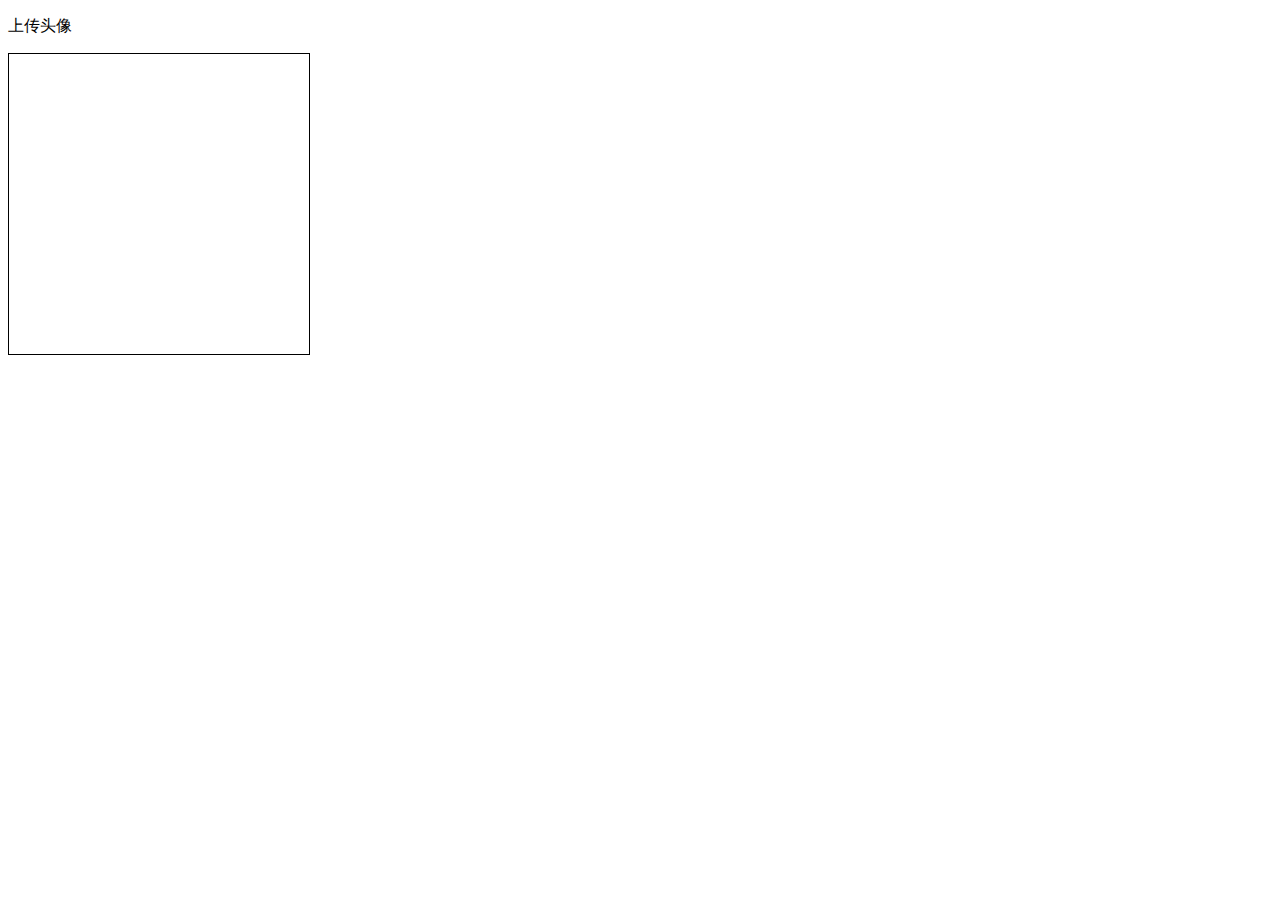
==== 拖放/index.html @ b70a8590 "将图片拖放到指定区域" ====
<!DOCTYPE html>
<html>
<head>
	<meta charset="UTF-8">
	<link rel="icon" href="img/reindeer.png"/>
	<title>拖动图片在指定区域显示</title>
	<style>
		div{
			height:300px;
			width:300px;
			border:solid 1px;
		}
	</style>
</head>
<body>
<p>上传头像</p>
<div id="area">
	<img src='' id="pic"/> 
</div>
</body>
<script type="text/javascript">
	window.onload = function(){
		document.ondragover = function(e){
			e.preventDefault();
		}
		document.ondragenter = function(e){
			e.preventDefault();
		}
		document.ondragend = function(e){
			e.preventDefault();
		}
		document.ondrop = function(e){
			e.preventDefault();
		}
		var area = document.getElementById('area');
		area.ondragover = function(e){
			e.preventDefault();
		}
		area.ondrop = function drop(e){
			var data = e.dataTransfer.files;
			var reader = new FileReader();
			reader.readAsDataURL(data[0]);
			reader.onload=function(){
				var pic = document.getElementById('pic');
				pic.src = this.result;
			}
		}
	}
</script>
</html>
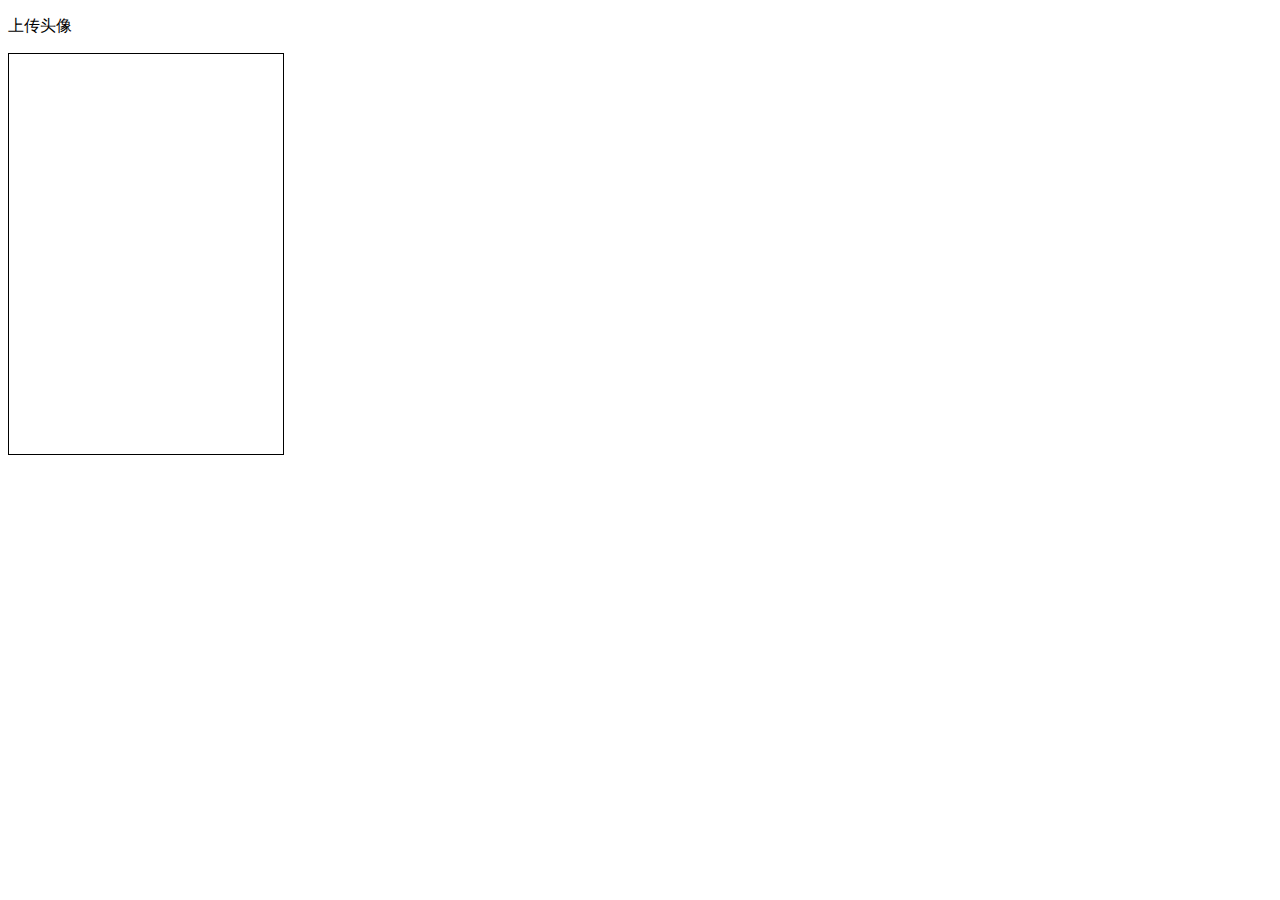
==== commit f5a93b55: "拖放图片" ====
--- a/拖放/index.html
+++ b/拖放/index.html
@@ -7,8 +7,8 @@
 	<title>拖动图片在指定区域显示</title>
 	<style>
 		div{
-			height:300px;
-			width:300px;
+			height:400px;
+			width:274px;
 			border:solid 1px;
 		}
 	</style>
